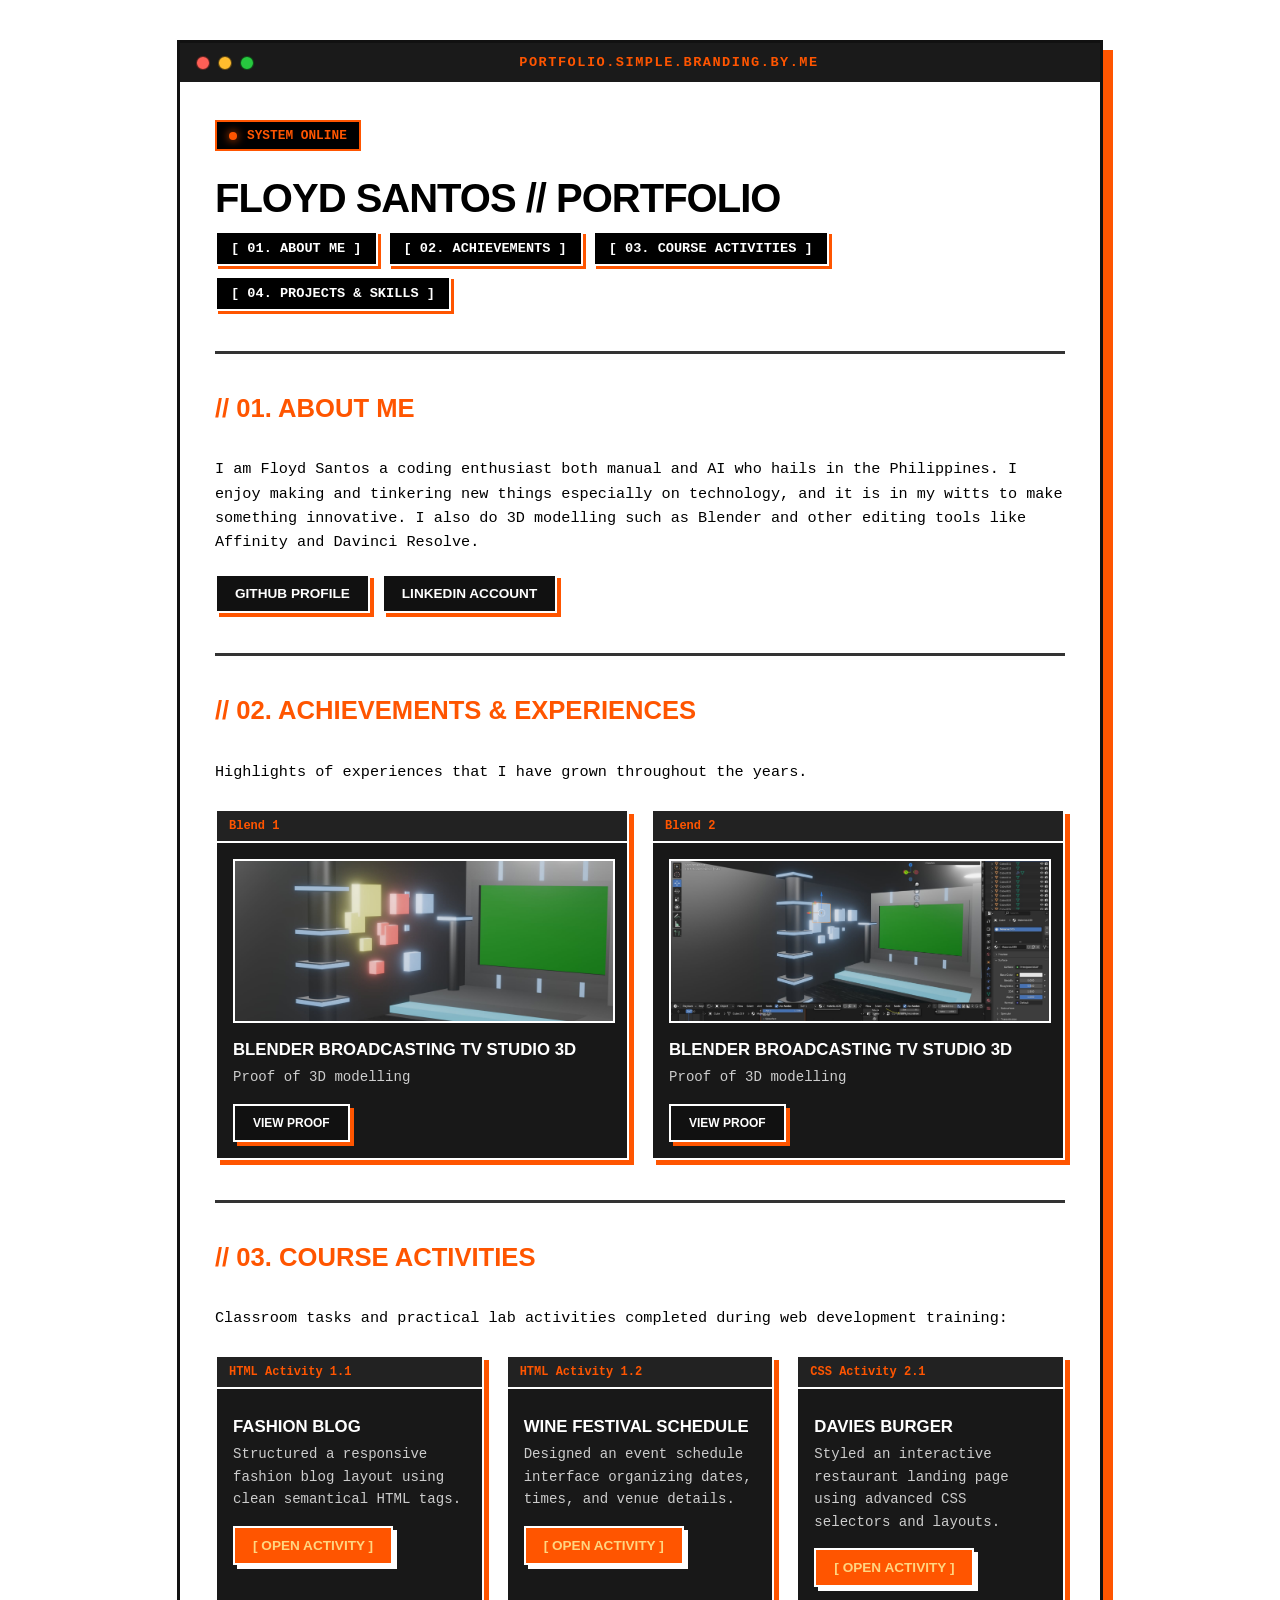
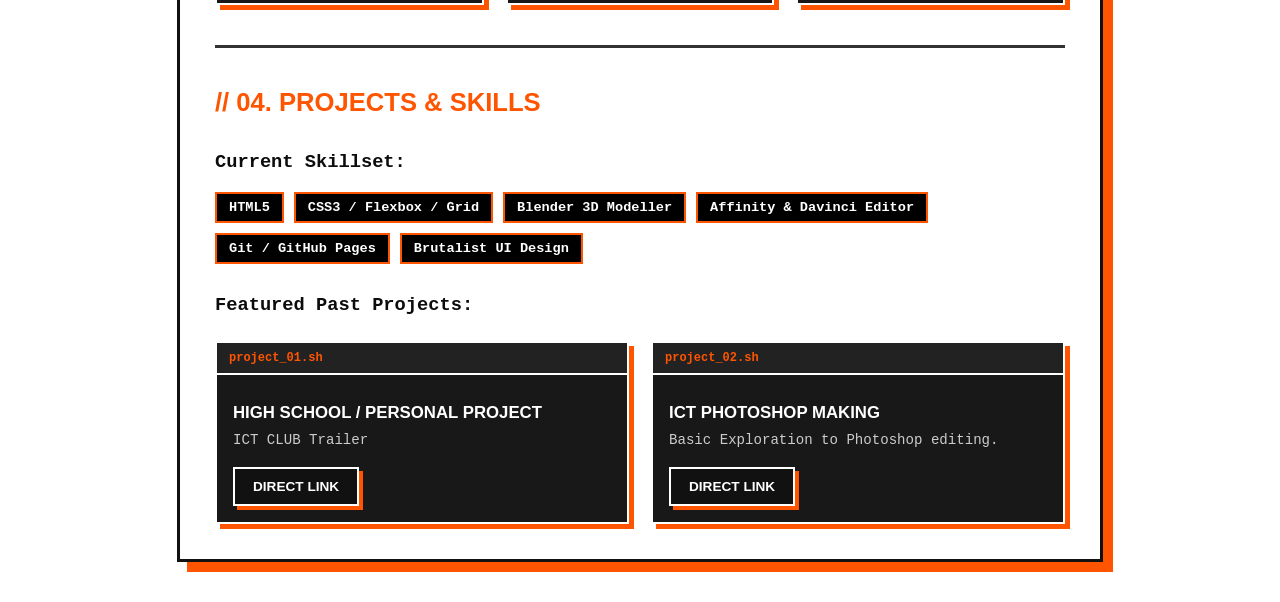
==== Portfolio Testing/index.html @ b21d2168 "Portfolio" ====
<!doctype html>
<html lang="en">
    <head>
        <meta charset="UTF-8" />
        <meta name="viewport" content="width=device-width, initial-scale=1.0" />
        <title>FSANTOS PORTFOLIO</title>
        <style>
            html {
                scroll-behavior: smooth;
            }

            /* 1. Base Setup: bg.webp + High-Contrast Dark Overlay */
            body {
                background: url("bg.webp");
                background-size: cover;
                background-position: center;
                background-repeat: no-repeat;
                background-attachment: fixed;
                margin: 0;
                padding: 40px 20px;
                min-height: 100vh;
                font-family: "Courier New", Courier, monospace;
                color: #0c0c0c;
                background-color: #ffffff;
            }

            /* 2. Main Terminal Window Container */
            .terminal-window {
                max-width: 920px;
                margin: 0 auto;
                background-color: #ffffff;
                border: 3px solid #111111;
                box-shadow: 10px 10px 0px #ff5500;
                animation: windowEntrance 0.6s ease-out forwards;
            }

            /* Entrance Keyframe for Terminal Window */
            @keyframes windowEntrance {
                from {
                    opacity: 0;
                    transform: translateY(20px);
                }
                to {
                    opacity: 1;
                    transform: translateY(0);
                }
            }

            /* Titlebar with macOS/Linux Control Dots */
            .window-bar {
                display: flex;
                align-items: center;
                justify-content: space-between;
                background-color: #1a1a1a;
                padding: 12px 16px;
                border-bottom: 3px solid #ffffff;
            }

            .window-dots {
                display: flex;
                gap: 8px;
            }

            .dot {
                width: 12px;
                height: 12px;
                border-radius: 50%;
                display: inline-block;
                border: 1px solid rgba(0, 0, 0, 0.6);
            }

            .dot-red {
                background-color: #ff5f56;
            }
            .dot-yellow {
                background-color: #ffbd2e;
            }
            .dot-green {
                background-color: #27c93f;
            }

            .window-title {
                font-size: 0.85rem;
                font-weight: bold;
                color: #ff5500;
                text-transform: uppercase;
                letter-spacing: 1.5px;
            }

            .terminal-body {
                padding: 35px;
            }

            /* Live Status Pill */
            .status-badge {
                display: inline-flex;
                align-items: center;
                gap: 10px;
                padding: 6px 12px;
                background: #000000;
                border: 2px solid #ff5500;
                color: #ff5500;
                font-size: 0.8rem;
                font-weight: bold;
                margin-bottom: 25px;
                box-shadow: 3px 3px 0px #ffffff;
            }

            .status-dot {
                width: 8px;
                height: 8px;
                background-color: #ff5500;
                border-radius: 50%;
                box-shadow: 0 0 10px #ff5500;
                animation: pulse 1.5s infinite;
            }

            @keyframes pulse {
                0%,
                100% {
                    opacity: 1;
                }
                50% {
                    opacity: 0.2;
                }
            }

            /* Scroll-Triggered Section Fade-In Class */
            .fade-element {
                opacity: 0;
                transform: translateY(25px);
                transition:
                    opacity 0.5s ease-out,
                    transform 0.5s ease-out;
            }

            .fade-element.visible {
                opacity: 1;
                transform: translateY(0);
            }

            /* Navigation Bar */
            .nav-bar {
                display: flex;
                flex-wrap: wrap;
                gap: 10px;
                margin-bottom: 30px;
            }

            .nav-link {
                padding: 8px 14px;
                background-color: #000000;
                color: #ffffff;
                text-decoration: none;
                font-weight: bold;
                font-size: 0.85rem;
                border: 2px solid #ffffff;
                box-shadow: 3px 3px 0px #ff5500;
                transition: all 0.15s ease;
            }

            .nav-link:hover {
                background-color: #ff5500;
                color: #ffffff;
                border-color: #ffffff;
                box-shadow: 4px 4px 0px #ffffff;
                transform: translate(-2px, -2px);
            }

            /* Stark Typography */
            h1 {
                font-family: "Arial Black", Impact, sans-serif;
                text-transform: uppercase;
                font-size: 2.5rem;
                color: #000000;
                margin: 0 0 10px 0;
                letter-spacing: -1px;
            }

            h2 {
                font-family: "Arial Black", Impact, sans-serif;
                text-transform: uppercase;
                font-size: 1.6rem;
                color: #ff5500;
                border-bottom: 3px dashed #ffffff;
                padding-bottom: 10px;
                margin-top: 0;
            }

            p {
                color: #000000;
                font-size: 0.95rem;
                line-height: 1.6;
            }

            hr {
                margin: 40px 0;
                border: 0;
                border-top: 3px solid #333333;
            }

            /* 3. Orange & White Brutalist Buttons */
            .btn-group {
                margin-top: 20px;
                display: flex;
                flex-wrap: wrap;
                gap: 12px;
            }

            .btn {
                display: inline-flex;
                align-items: center;
                padding: 10px 18px;
                background-color: #ff5500;
                color: #ffd580;
                text-decoration: none;
                font-weight: 900;
                font-size: 0.85rem;
                text-transform: uppercase;
                font-family: "Arial Black", sans-serif;
                border: 2px solid #ffffff;
                box-shadow: 4px 4px 0px #ffffff;
                transition: all 0.15s ease-in-out;
            }

            .btn:hover {
                background-color: #ffffff;
                color: #000000;
                border-color: #ff5500;
                box-shadow: 6px 6px 0px #ff5500;
                transform: translate(-2px, -2px);
            }

            .btn-secondary {
                background-color: #111111;
                color: #ffffff;
                border-color: #ffffff;
                box-shadow: 4px 4px 0px #ff5500;
            }

            .btn-secondary:hover {
                background-color: #ff5500;
                color: #ffffff;
                border-color: #ffffff;
                box-shadow: 6px 6px 0px #ffffff;
            }

            /* 4. Cards Grid (Achievements, Activities, Projects) */
            .card-grid {
                display: grid;
                grid-template-columns: repeat(auto-fit, minmax(250px, 1fr));
                gap: 22px;
                margin-top: 25px;
            }

            .card {
                background: #181818;
                border: 2px solid #ffffff;
                box-shadow: 5px 5px 0px #ff5500;
                transition: all 0.15s ease;
                display: flex;
                flex-direction: column;
                justify-content: space-between;
            }

            .card:hover {
                border-color: #ff5500;
                box-shadow: 7px 7px 0px #ffffff;
                transform: translate(-3px, -3px);
            }

            .card-header {
                background: #222222;
                padding: 8px 12px;
                font-size: 0.75rem;
                color: #ff5500;
                font-weight: bold;
                border-bottom: 2px solid #ffffff;
            }

            .card-content {
                padding: 16px;
                flex-grow: 1;
            }

            .card img {
                width: 100%;
                height: 160px;
                object-fit: cover;
                border: 2px solid #ffffff;
                cursor: pointer;
                transition:
                    border-color 0.2s ease,
                    transform 0.2s ease;
            }

            .card img:hover {
                border-color: #ff5500;
                transform: scale(1.02);
            }

            .card h3 {
                font-family: "Arial Black", sans-serif;
                font-size: 1.05rem;
                color: #ffffff;
                text-transform: uppercase;
                margin: 12px 0 6px 0;
            }

            .card p {
                font-size: 0.88rem;
                color: #cccccc;
                margin: 0 0 15px 0;
            }

            /* Skills Badges */
            .skills-list {
                display: flex;
                flex-wrap: wrap;
                gap: 10px;
                margin-top: 15px;
            }

            .skill-badge {
                background-color: #000000;
                color: #ffffff;
                border: 2px solid #ff5500;
                padding: 6px 12px;
                font-weight: bold;
                font-size: 0.85rem;
                box-shadow: 3px 3px 0px #ffffff;
                transition: transform 0.2s ease;
            }

            .skill-badge:hover {
                transform: translateY(-2px);
            }

            /* 5. Animated Lightbox Modal (Fade In & Fade Out) */
            .modal {
                display: flex;
                position: fixed;
                z-index: 1000;
                top: 0;
                left: 0;
                width: 100%;
                height: 100%;
                background-color: rgba(0, 0, 0, 0.93);
                justify-content: center;
                align-items: center;
                opacity: 0;
                visibility: hidden;
                pointer-events: none;
                transition:
                    opacity 0.3s ease-in-out,
                    visibility 0.3s ease-in-out;
            }

            .modal.show {
                opacity: 1;
                visibility: visible;
                pointer-events: auto;
            }

            .modal img {
                max-width: 85%;
                max-height: 80vh;
                border: 4px solid #ff5500;
                box-shadow: 10px 10px 0px #ffffff;
                transform: scale(0.9);
                transition: transform 0.3s ease-in-out;
            }

            .modal.show img {
                transform: scale(1);
            }

            .modal-close {
                position: absolute;
                top: 20px;
                right: 30px;
                font-size: 32px;
                font-weight: bold;
                color: #ff5500;
                cursor: pointer;
                font-family: monospace;
            }

            .modal-close:hover {
                color: #ffffff;
            }
        </style>
    </head>
    <body>
        <!-- Main Terminal Window Container -->
        <div class="terminal-window">
            <!-- Window Title Bar -->
            <div class="window-bar">
                <div class="window-dots">
                    <span class="dot dot-red"></span>
                    <span class="dot dot-yellow"></span>
                    <span class="dot dot-green"></span>
                </div>
                <div class="window-title">portfolio.simple.branding.by.me</div>
                <div></div>
            </div>

            <!-- Main Content Body -->
            <div class="terminal-body">
                <!-- Status Pill -->
                <div class="status-badge">
                    <span class="status-dot"></span> SYSTEM ONLINE
                </div>

                <h1>FLOYD SANTOS // Portfolio</h1>

                <!-- Section Navigation -->
                <nav class="nav-bar">
                    <a href="#about" class="nav-link">[ 01. ABOUT ME ]</a>
                    <a href="#achievements" class="nav-link"
                        >[ 02. ACHIEVEMENTS ]</a
                    >
                    <a href="#activities" class="nav-link"
                        >[ 03. COURSE ACTIVITIES ]</a
                    >
                    <a href="#projects-skills" class="nav-link"
                        >[ 04. PROJECTS & SKILLS ]</a
                    >
                </nav>

                <hr />

                <!-- SECTION 1: ABOUT ME -->
                <section id="about" class="fade-element">
                    <h2>// 01. About Me</h2>
                    <p>
                        I am Floyd Santos a coding enthusiast both manual and AI who hails in the Philippines.
                        I enjoy making and tinkering new things especially on technology, and it is in my witts to
                        make something innovative. I also do 3D modelling such as Blender and other editing tools
                        like Affinity and Davinci Resolve.
                    </p>

                    <!-- Social / Profile Buttons -->
                    <div class="btn-group">
                        <a
                            href="https://github.com/fsantos250000000108"
                            target="_blank"
                            rel="noopener noreferrer"
                            class="btn btn-secondary"
                        >
                            GitHub Profile
                        </a>
                        <a
                            href="https://www.linkedin.com/in/floyd-santos-1356151ba/
                            target="_blank"
                            rel="noopener noreferrer"
                            class="btn btn-secondary"
                        >
                            LinkedIn Account
                        </a>
                    </div>
                </section>

                <hr />

                <!-- SECTION 2: ACHIEVEMENTS & EXPERIENCES -->
                <section id="achievements" class="fade-element">
                    <h2>// 02. Achievements & Experiences</h2>
                    <p>
                        Highlights of experiences that I have grown throughout the years.
                    </p>

                    <div class="card-grid">
                        <div class="card">
                            <div class="card-header">Blend 1</div>
                            <div class="card-content">
                                <img
                                    src="blend 1 (1).jpg"
                                    onclick="openLightbox(this.src)"
                                />
                                <h3>Blender Broadcasting TV Studio 3D</h3>
                                <p>
                                    Proof of 3D modelling
                                </p>
                                <a
                                    href="blend 1 (1).jpg"
                                    target="_blank"
                                    class="btn btn-secondary"
                                    style="font-size: 0.75rem"
                                    >View Proof</a
                                >
                            </div>
                        </div>

                        <div class="card">
                            <div class="card-header">Blend 2</div>
                            <div class="card-content">
                                <img
                                    src="blend 1 (2).jpg"
                                    onclick="openLightbox(this.src)"
                                />
                                <h3>Blender Broadcasting TV Studio 3D</h3>
                                <p>
                                    Proof of 3D modelling
                                </p>
                                <a
                                    href="blend 1 (2).jpg"
                                    target="_blank"
                                    class="btn btn-secondary"
                                    style="font-size: 0.75rem"
                                    >View Proof</a
                                >
                            </div>
                        </div>
                    </div>
                </section>

                <hr />

                <!-- SECTION 3: COURSE ACTIVITIES -->
                <section id="activities" class="fade-element">
                    <h2>// 03. Course Activities</h2>
                    <p>
                        Classroom tasks and practical lab activities completed
                        during web development training:
                    </p>

                    <div class="card-grid">
                        <!-- Activity 1.1 -->
                        <div class="card">
                            <div class="card-header">HTML Activity 1.1</div>
                            <div class="card-content">
                                <h3>Fashion Blog</h3>
                                <p>
                                    Structured a responsive fashion blog layout
                                    using clean semantical HTML tags.
                                </p>
                                <a
                                    href="https://fsantos250000000108.github.io/index.html"
                                    class="btn"
                                    >[ Open Activity ]</a
                                >
                            </div>
                        </div>

                        <!-- Activity 1.2 -->
                        <div class="card">
                            <div class="card-header">HTML Activity 1.2</div>
                            <div class="card-content">
                                <h3>Wine Festival Schedule</h3>
                                <p>
                                    Designed an event schedule interface
                                    organizing dates, times, and venue details.
                                </p>
                                <a
                                    href="https://fsantos250000000108.github.io/Activity%20HTML/Wine/index.html"
                                    class="btn"
                                    >[ Open Activity ]</a
                                >
                            </div>
                        </div>

                        <!-- Activity 2.1 -->
                        <div class="card">
                            <div class="card-header">CSS Activity 2.1</div>
                            <div class="card-content">
                                <h3>Davies Burger</h3>
                                <p>
                                    Styled an interactive restaurant landing
                                    page using advanced CSS selectors and
                                    layouts.
                                </p>
                                <a
                                    href="https://fsantos250000000108.github.io/davies-burgers/#"
                                    class="btn"
                                    >[ Open Activity ]</a
                                >
                            </div>
                        </div>
                    </div>
                </section>

                <hr />

                <!-- SECTION 4: PROJECTS & SKILLS -->
                <section id="projects-skills" class="fade-element">
                    <h2>// 04. Projects & Skills</h2>

                    <h3>Current Skillset:</h3>
                    <div class="skills-list">
                        <span class="skill-badge">HTML5</span>
                        <span class="skill-badge">CSS3 / Flexbox / Grid</span>
                        <span class="skill-badge">Blender 3D Modeller</span>
                        <span class="skill-badge">Affinity & Davinci Editor</span>
                        <span class="skill-badge">Git / GitHub Pages</span>
                        <span class="skill-badge">Brutalist UI Design</span>
                    </div>

                    <h3 style="margin-top: 30px">Featured Past Projects:</h3>
                    <div class="card-grid">
                        <div class="card">
                            <div class="card-header">project_01.sh</div>
                            <div class="card-content">
                                <h3>High School / Personal Project</h3>
                                <p>
                                    ICT CLUB Trailer
                                </p>
                                <a
                                    href="https://drive.google.com/file/d/1kQoDIcgs4gqefPhuuNz4-KepCPzzULRB/view?usp=sharing"
                                    target="_blank"
                                    class="btn btn-secondary"
                                    >Direct Link</a
                                >
                            </div>
                        </div>

                        <div class="card">
                            <div class="card-header">project_02.sh</div>
                            <div class="card-content">
                                <h3>ICT PHOTOSHOP MAKING</h3>
                                <p>
                                   Basic Exploration to Photoshop editing.
                                </p>
                                <a
                                    href="https://drive.google.com/file/d/1T8wCQeaS4LmYB_vfsGZoae3OJ3s6xIOq/view?usp=drive_link"
                                    target="_blank"
                                    class="btn btn-secondary"
                                    >Direct Link</a
                                >
                            </div>
                        </div>
                    </div>
                </section>
            </div>
        </div>

        <!-- Animated Lightbox Modal Container -->
        <div id="lightboxModal" class="modal" onclick="closeLightbox()">
            <span class="modal-close">[X]</span>
            <img id="modalImage" src="" alt="Enlarged Image" />
        </div>

        <script>
            // 1. Lightbox Modal Fade In / Fade Out Logic
            function openLightbox(imageSrc) {
                const modal = document.getElementById("lightboxModal");
                const modalImg = document.getElementById("modalImage");
                modalImg.src = imageSrc;
                modal.classList.add("show");
            }

            function closeLightbox() {
                const modal = document.getElementById("lightboxModal");
                modal.classList.remove("show");
            }

            // 2. Intersection Observer for Scroll Fade-In Effects
            document.addEventListener("DOMContentLoaded", () => {
                const fadeElements = document.querySelectorAll(".fade-element");

                const observer = new IntersectionObserver(
                    (entries) => {
                        entries.forEach((entry) => {
                            if (entry.isIntersecting) {
                                entry.target.classList.add("visible");
                            }
                        });
                    },
                    {
                        threshold: 0.15,
                    },
                );

                fadeElements.forEach((el) => observer.observe(el));
            });
        </script>
    </body>
</html>
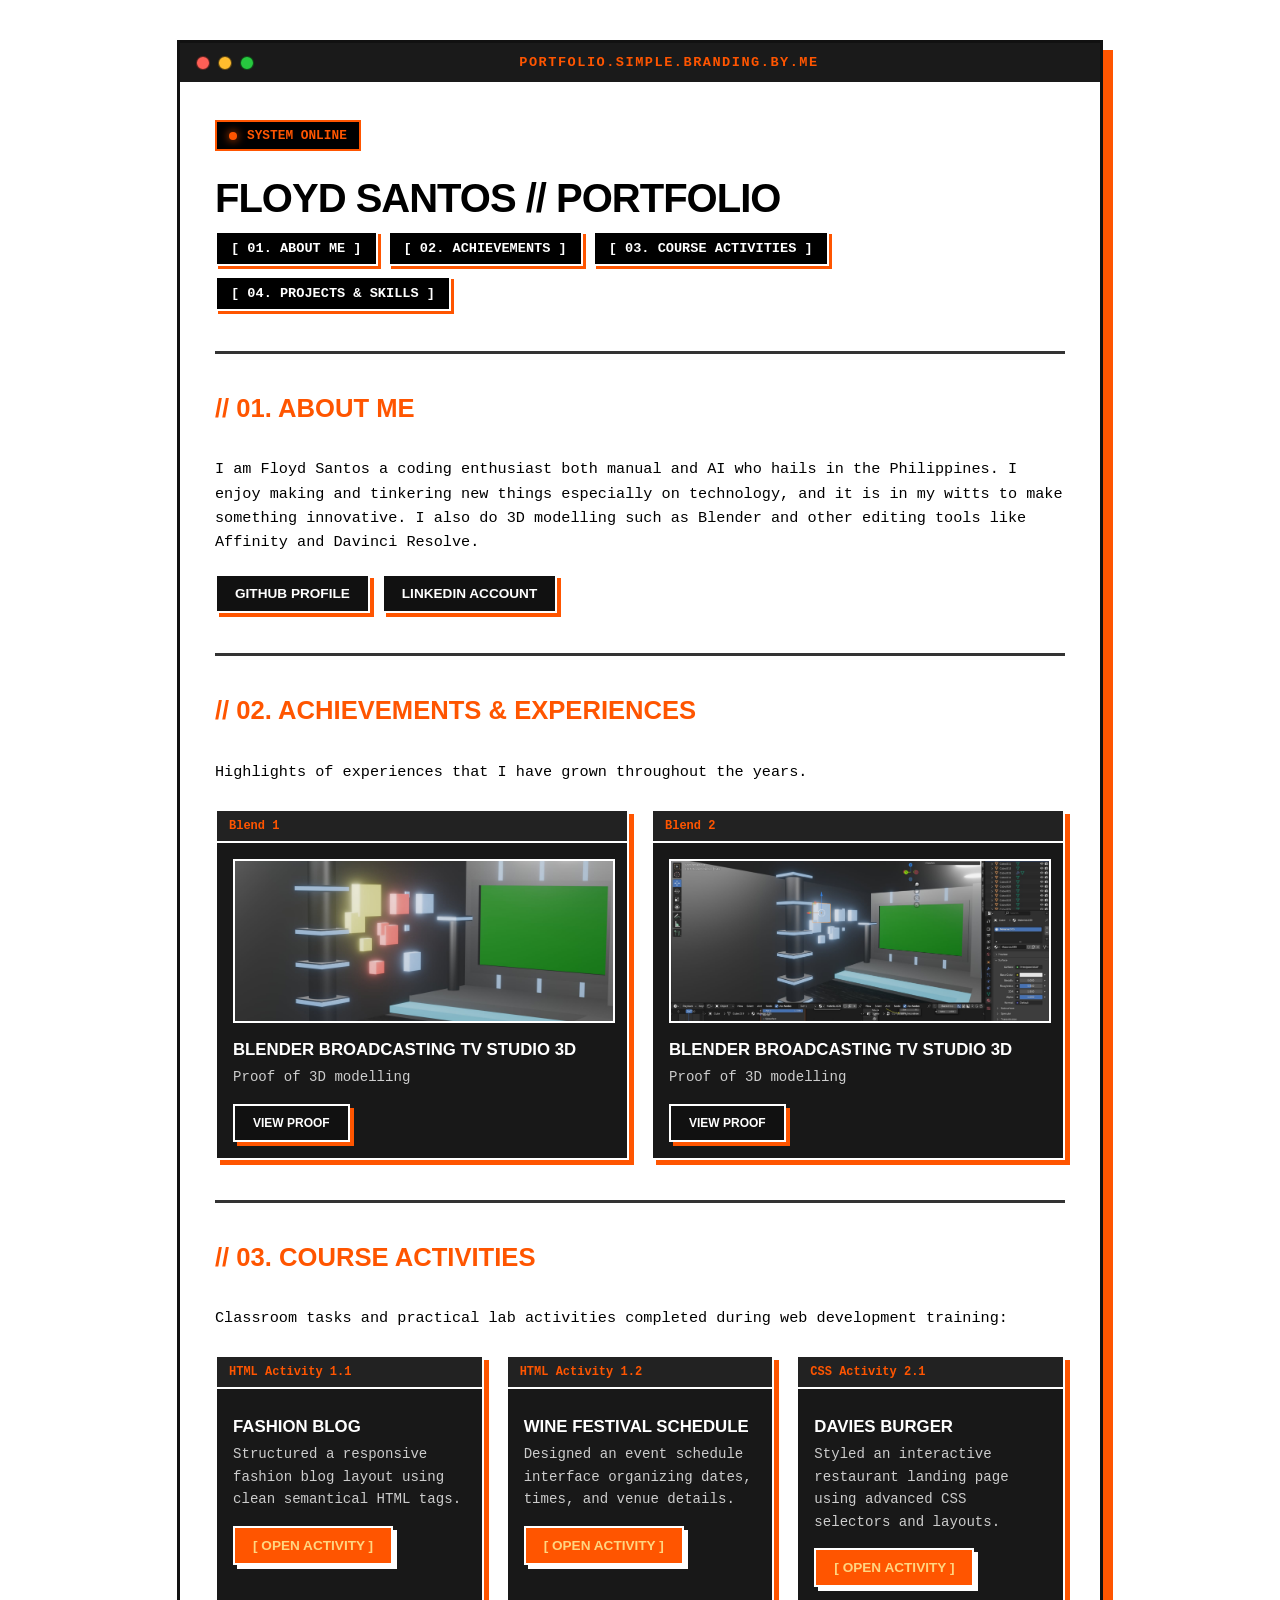
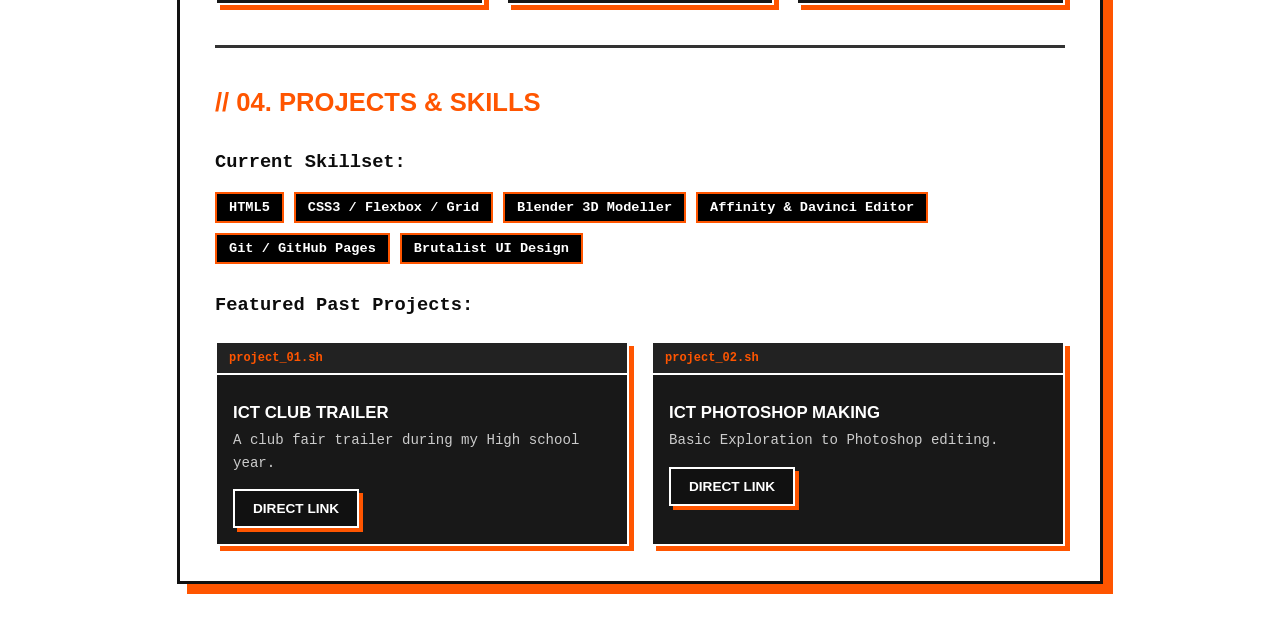
==== commit 48a975a4: "Portfolio" ====
--- a/Portfolio Testing/index.html
+++ b/Portfolio Testing/index.html
@@ -601,9 +601,9 @@
                         <div class="card">
                             <div class="card-header">project_01.sh</div>
                             <div class="card-content">
-                                <h3>High School / Personal Project</h3>
+                                <h3>ICT CLUB Trailer</h3>
                                 <p>
-                                    ICT CLUB Trailer
+                                    A club fair trailer during my High school year.
                                 </p>
                                 <a
                                     href="https://drive.google.com/file/d/1kQoDIcgs4gqefPhuuNz4-KepCPzzULRB/view?usp=sharing"
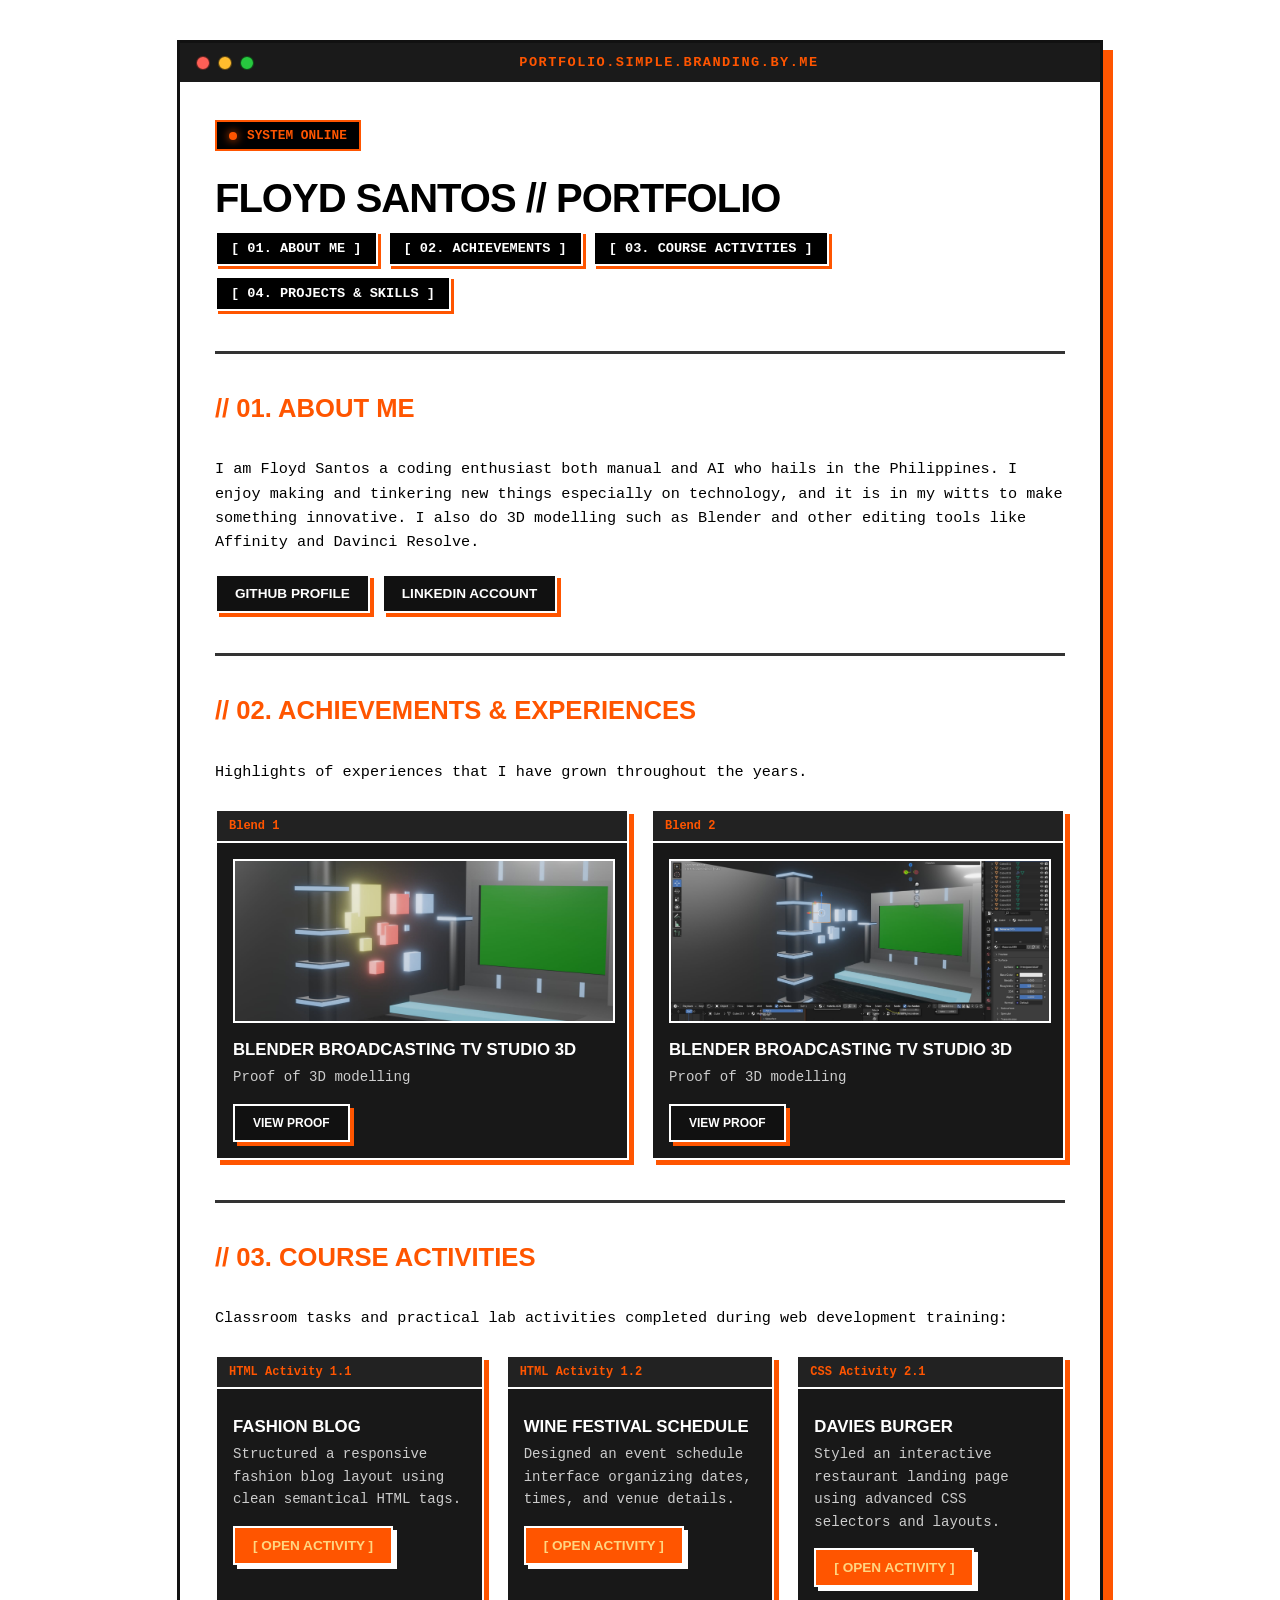
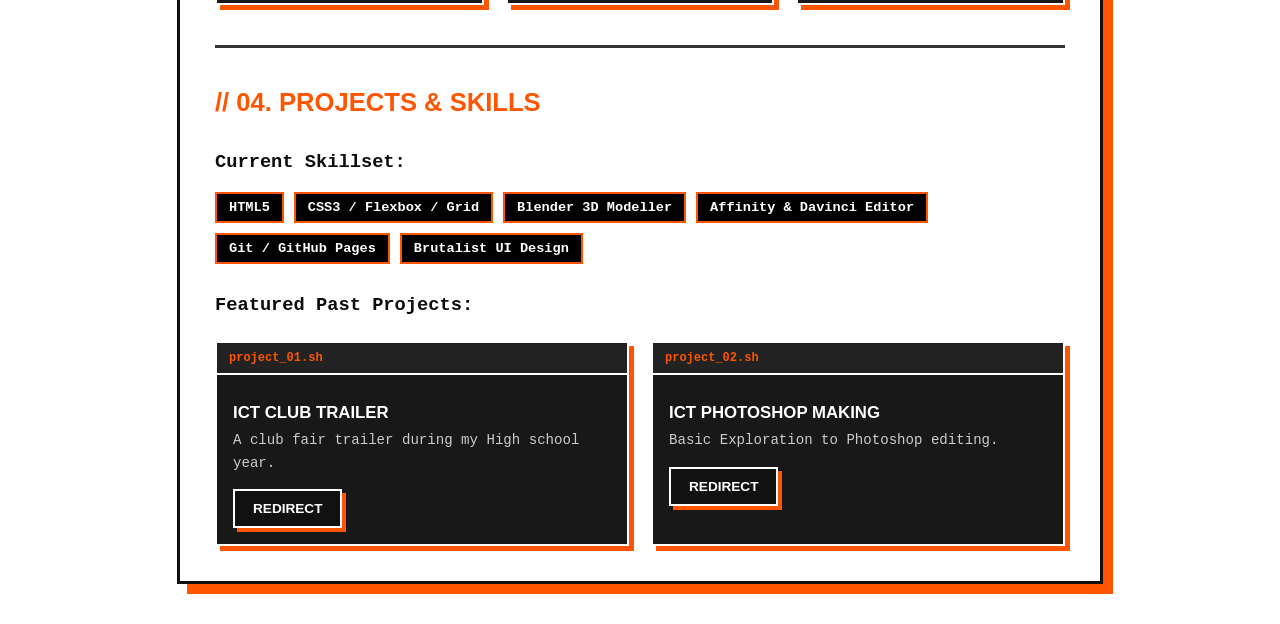
==== commit 0ea72b3d: "Portfolio" ====
--- a/Portfolio Testing/index.html
+++ b/Portfolio Testing/index.html
@@ -609,7 +609,7 @@
                                     href="https://drive.google.com/file/d/1kQoDIcgs4gqefPhuuNz4-KepCPzzULRB/view?usp=sharing"
                                     target="_blank"
                                     class="btn btn-secondary"
-                                    >Direct Link</a
+                                    >Redirect</a
                                 >
                             </div>
                         </div>
@@ -625,7 +625,7 @@
                                     href="https://drive.google.com/file/d/1T8wCQeaS4LmYB_vfsGZoae3OJ3s6xIOq/view?usp=drive_link"
                                     target="_blank"
                                     class="btn btn-secondary"
-                                    >Direct Link</a
+                                    >Redirect</a
                                 >
                             </div>
                         </div>
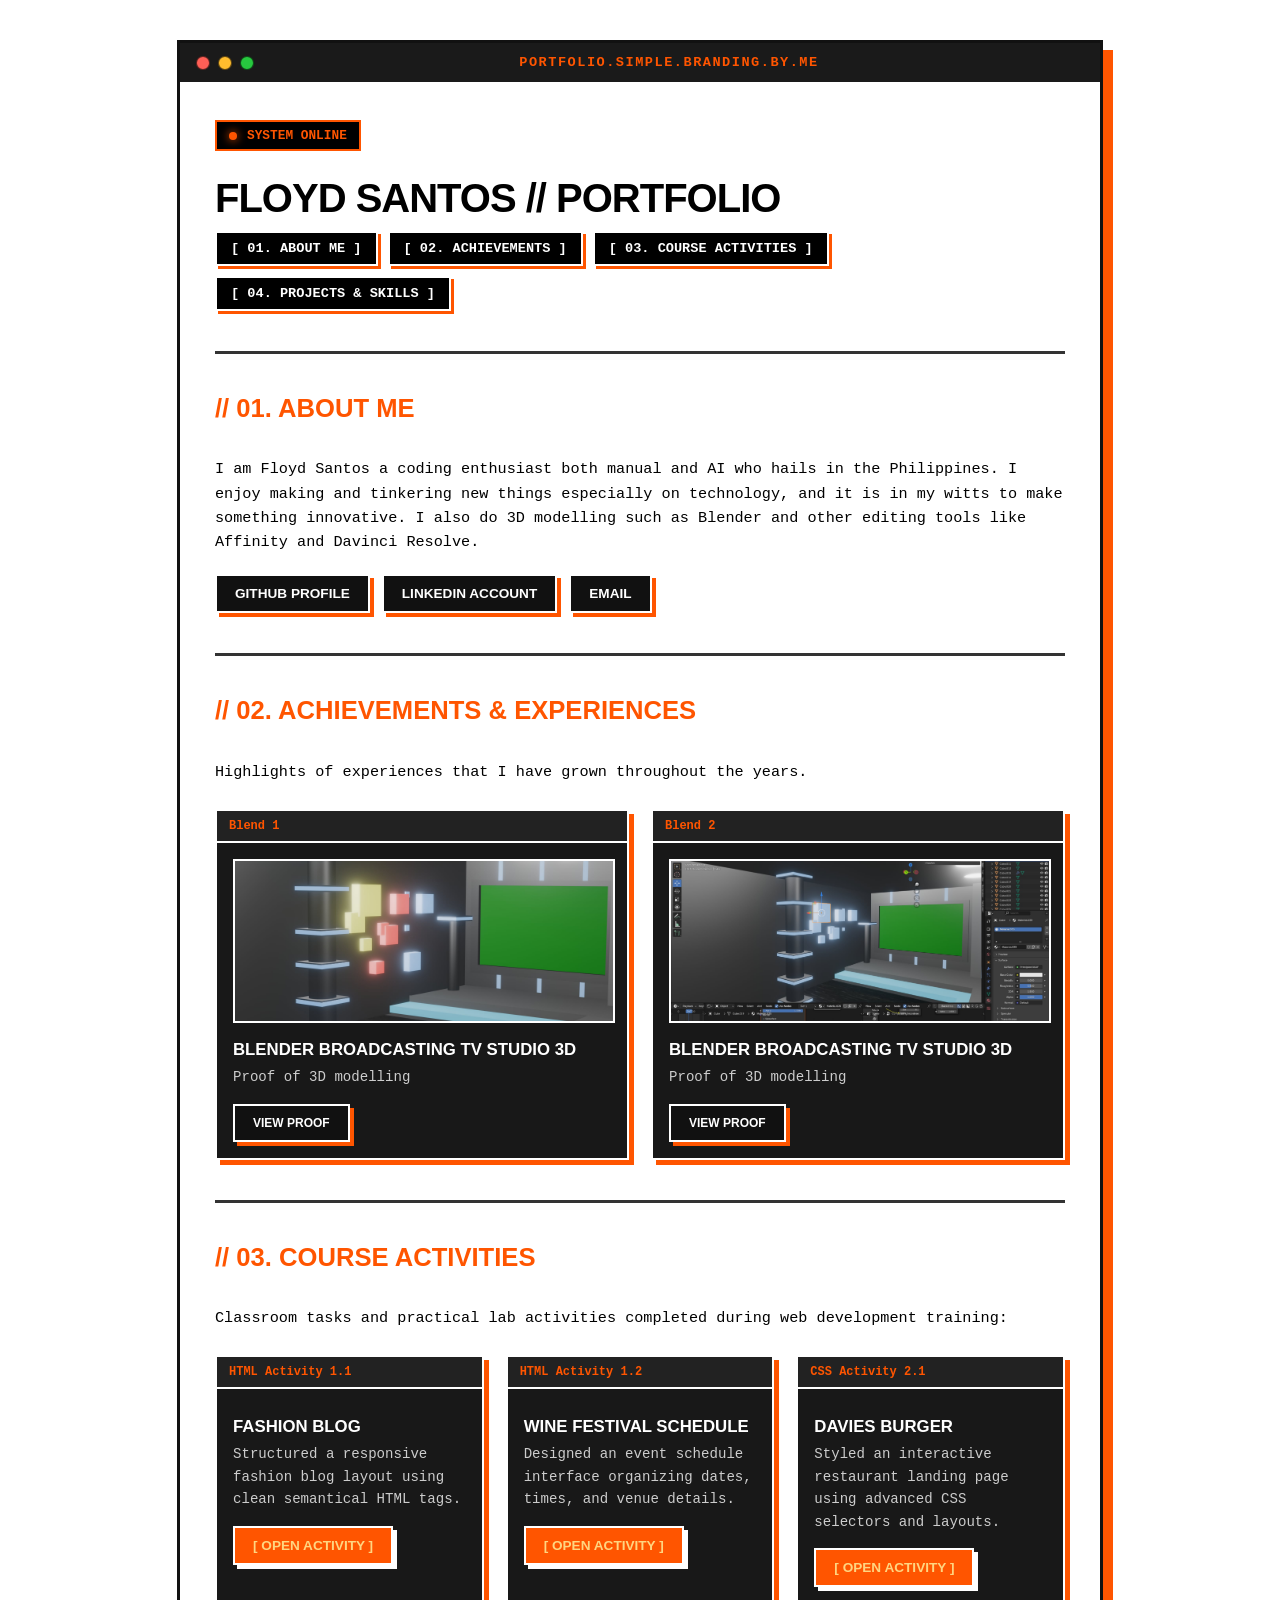
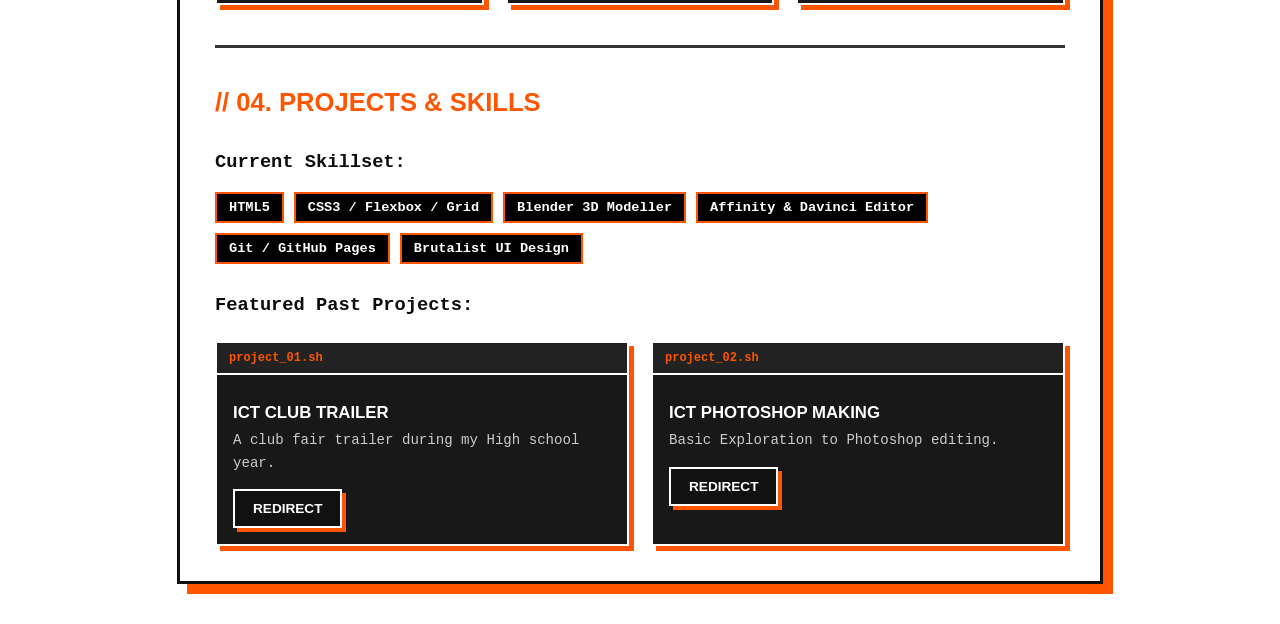
==== commit 147282ed: "Portfolio" ====
--- a/Portfolio Testing/index.html
+++ b/Portfolio Testing/index.html
@@ -457,6 +457,14 @@
                             class="btn btn-secondary"
                         >
                             LinkedIn Account
+                        </a>
+                        <a
+                            href="mailto:fsantos_250000000108@uic.edu.ph"
+                            target="_blank"
+                            rel="noopener noreferrer"
+                            class="btn btn-secondary"
+                        >
+                            Email
                         </a>
                     </div>
                 </section>
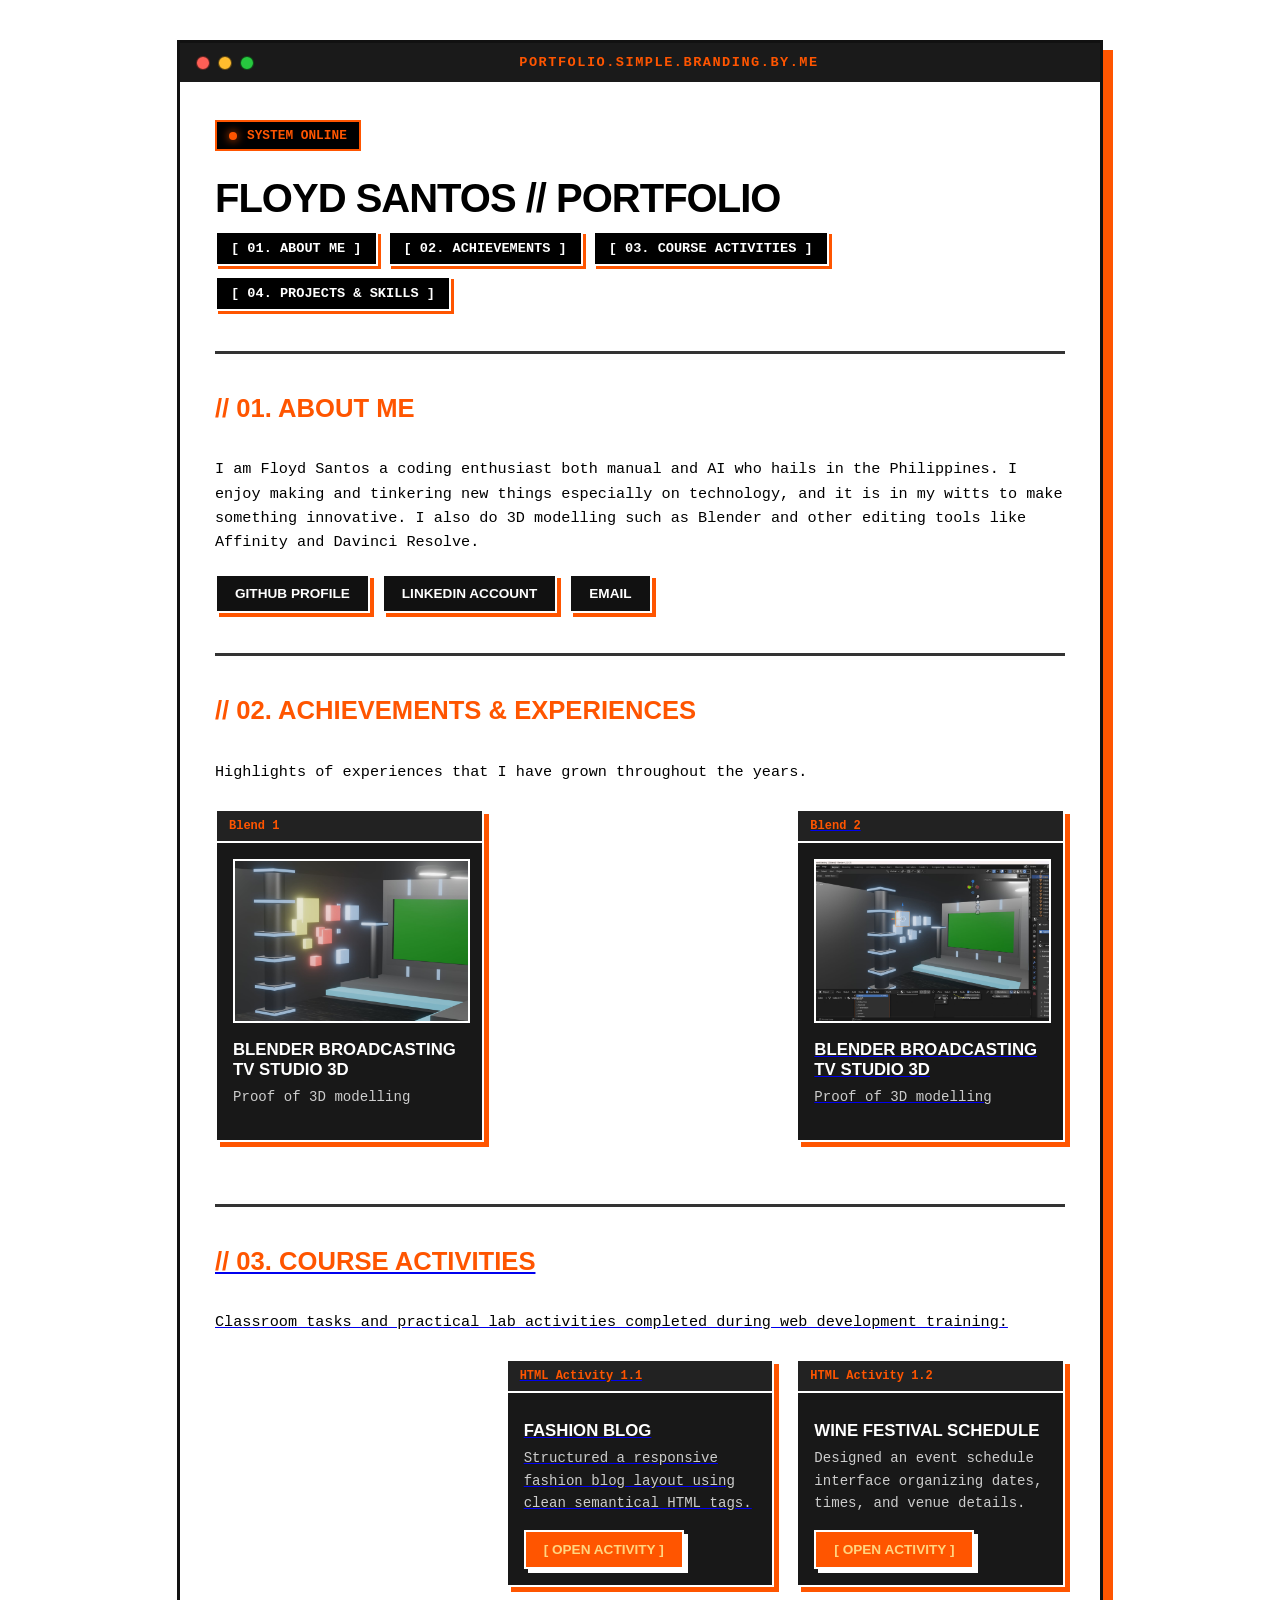
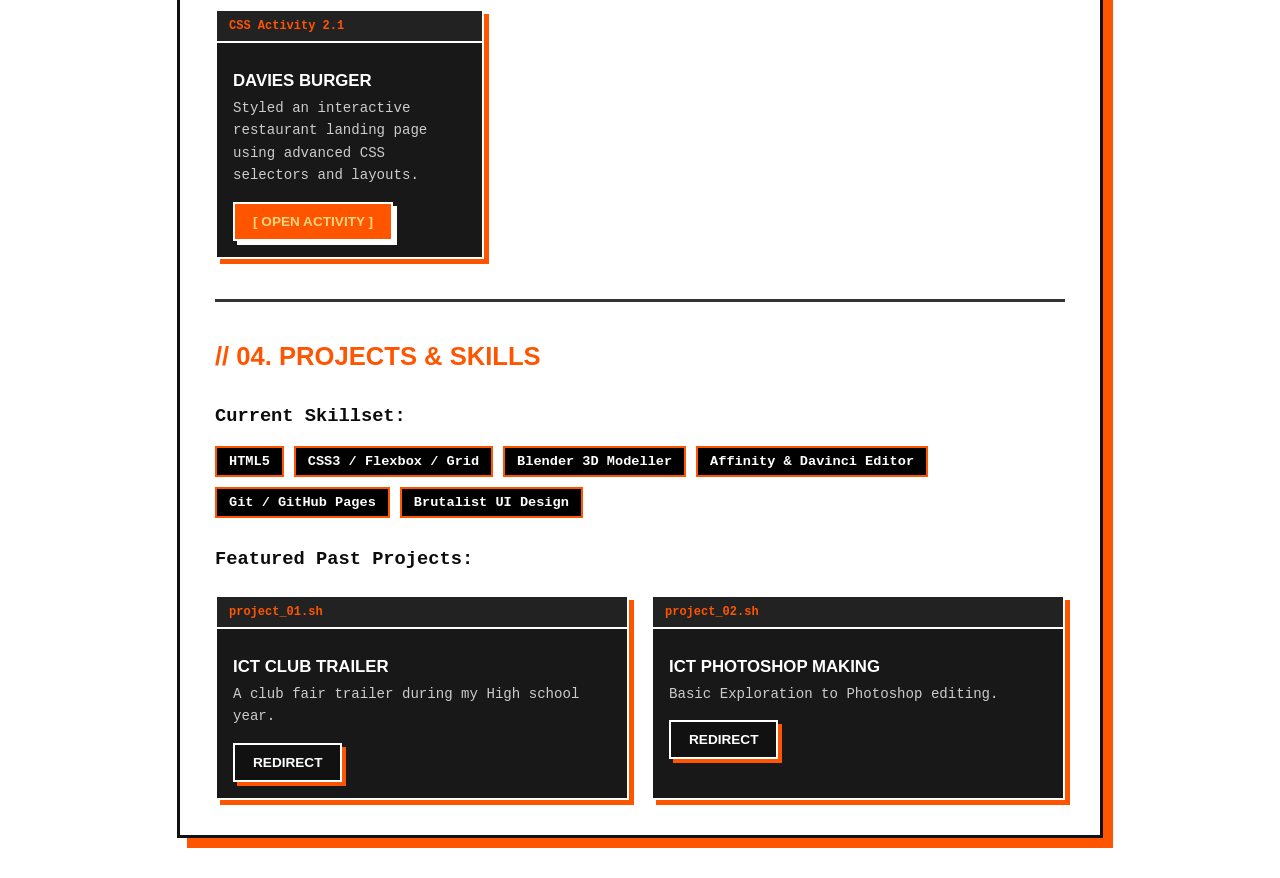
==== commit 2e28db14: "Portfolio" ====
--- a/Portfolio Testing/index.html
+++ b/Portfolio Testing/index.html
@@ -461,7 +461,6 @@
                         <a
                             href="mailto:fsantos_250000000108@uic.edu.ph"
                             target="_blank"
-                            rel="noopener noreferrer"
                             class="btn btn-secondary"
                         >
                             Email
@@ -493,9 +492,6 @@
                                 <a
                                     href="blend 1 (1).jpg"
                                     target="_blank"
-                                    class="btn btn-secondary"
-                                    style="font-size: 0.75rem"
-                                    >View Proof</a
                                 >
                             </div>
                         </div>
@@ -514,9 +510,6 @@
                                 <a
                                     href="blend 1 (2).jpg"
                                     target="_blank"
-                                    class="btn btn-secondary"
-                                    style="font-size: 0.75rem"
-                                    >View Proof</a
                                 >
                             </div>
                         </div>
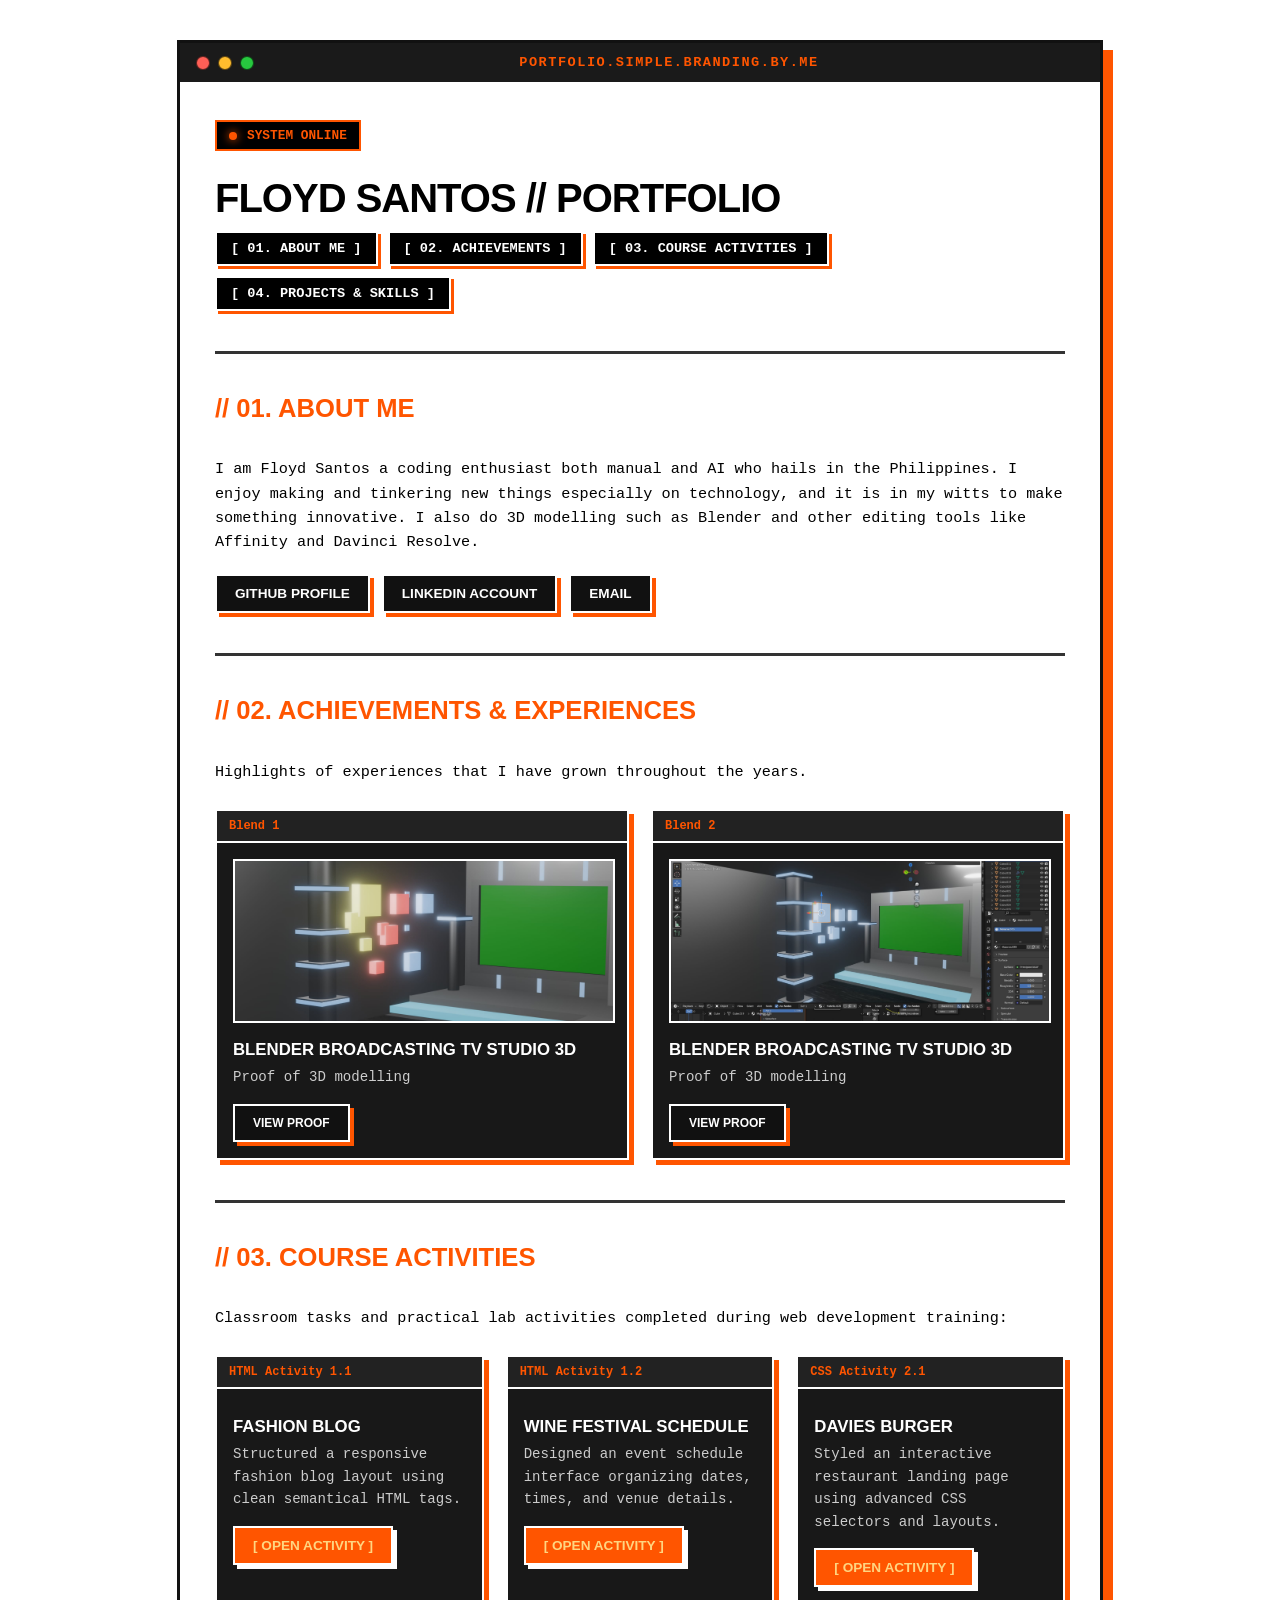
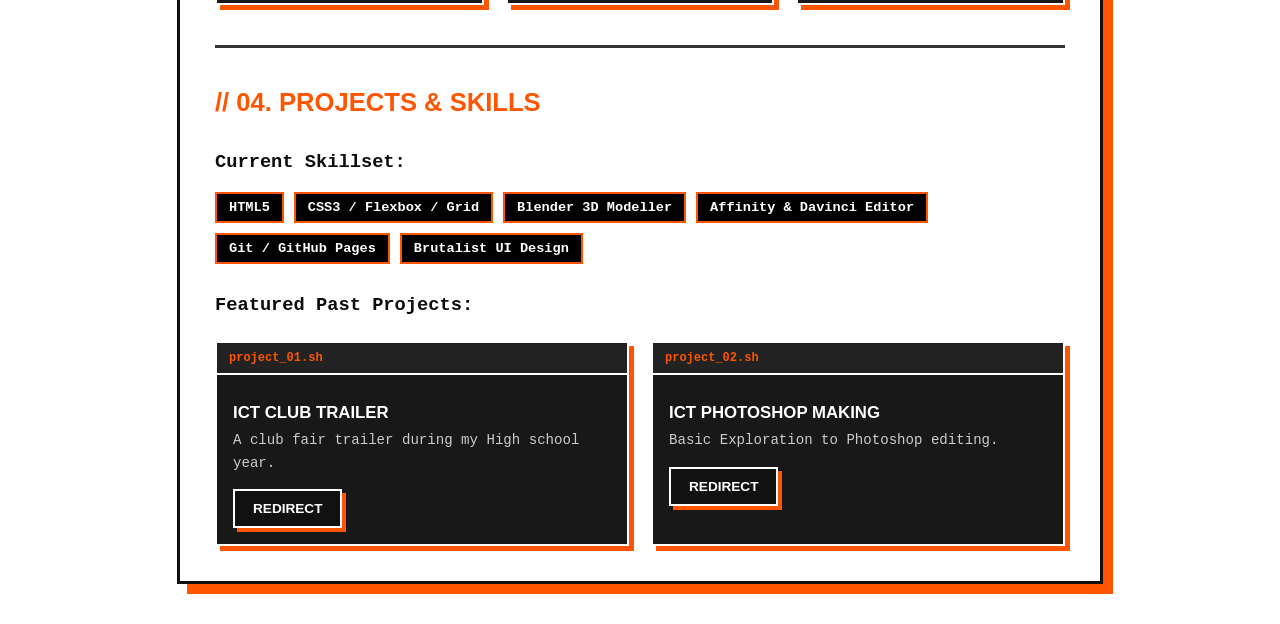
==== commit 568a6523: "Portfolio" ====
--- a/Portfolio Testing/index.html
+++ b/Portfolio Testing/index.html
@@ -492,6 +492,9 @@
                                 <a
                                     href="blend 1 (1).jpg"
                                     target="_blank"
+                                    class="btn btn-secondary"
+                                    style="font-size: 0.75rem"
+                                    >View Proof</a
                                 >
                             </div>
                         </div>
@@ -510,6 +513,9 @@
                                 <a
                                     href="blend 1 (2).jpg"
                                     target="_blank"
+                                    class="btn btn-secondary"
+                                    style="font-size: 0.75rem"
+                                    >View Proof</a
                                 >
                             </div>
                         </div>
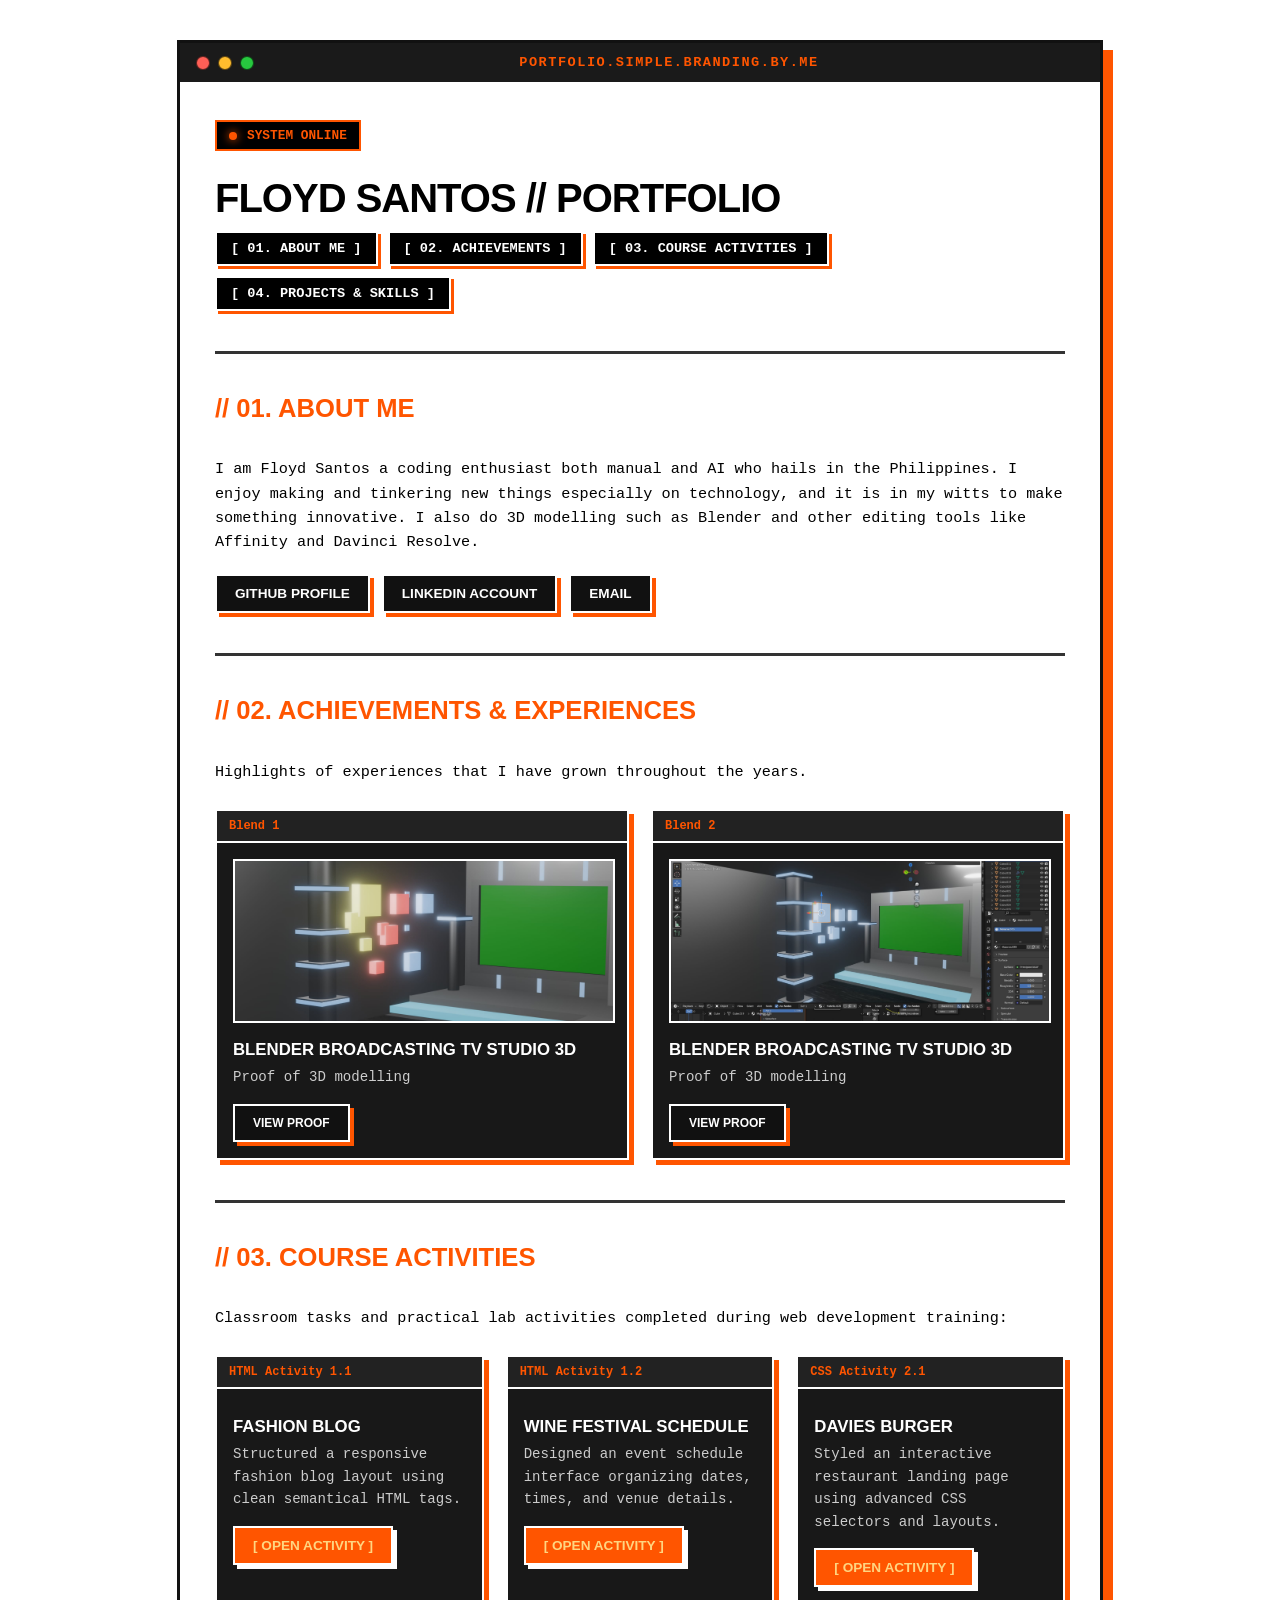
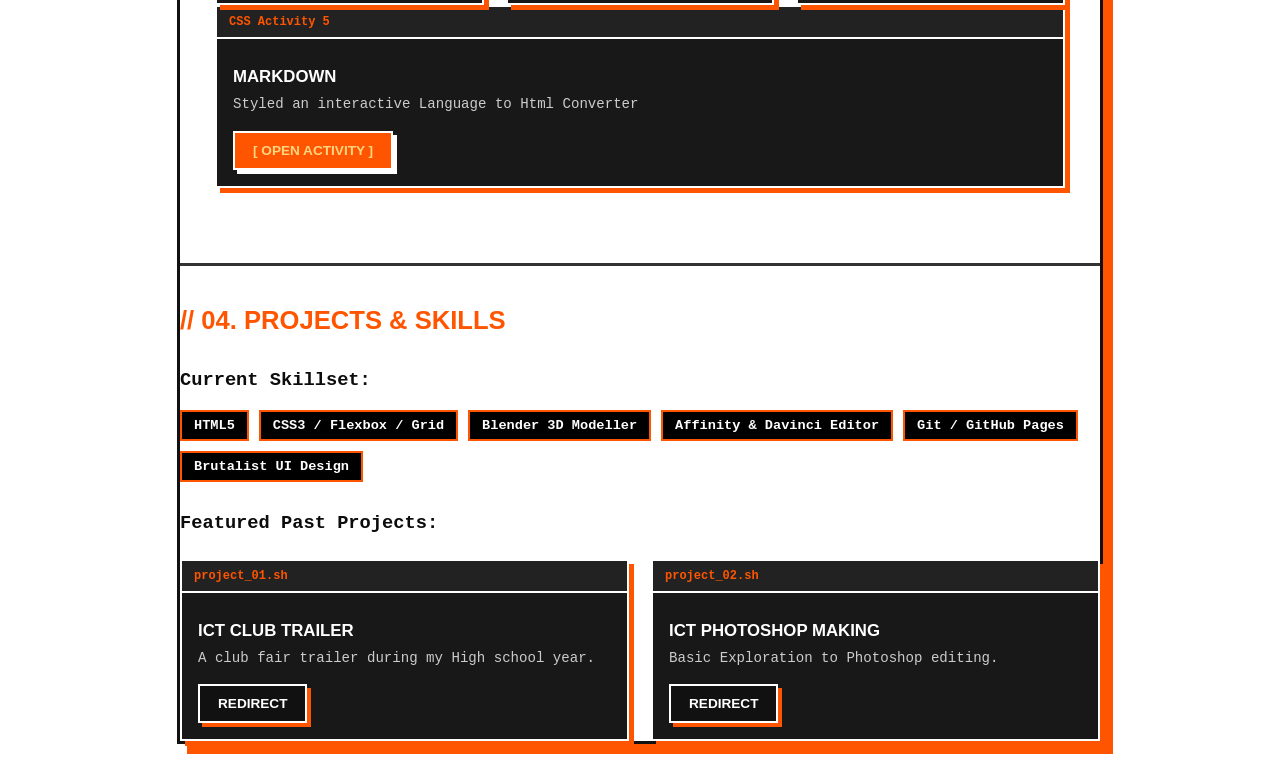
==== commit 7aa12dba: "Portfolio Testing" ====
--- a/Portfolio Testing/index.html
+++ b/Portfolio Testing/index.html
@@ -587,6 +587,23 @@
                     </div>
                 </section>
 
+                <div class="card">
+                    <div class="card-header">CSS Activity 5</div>
+                    <div class="card-content">
+                        <h3>Markdown</h3>
+                        <p>
+                            Styled an interactive Language to Html Converter
+                        </p>
+                        <a
+                            href="https://fsantos250000000108.github.io/MarkdowntoHTMLConverter_Santos_Project/index.html"
+                            class="btn"
+                            >[ Open Activity ]</a
+                        >
+                    </div>
+                </div>
+            </div>
+        </section>
+
                 <hr />
 
                 <!-- SECTION 4: PROJECTS & SKILLS -->
